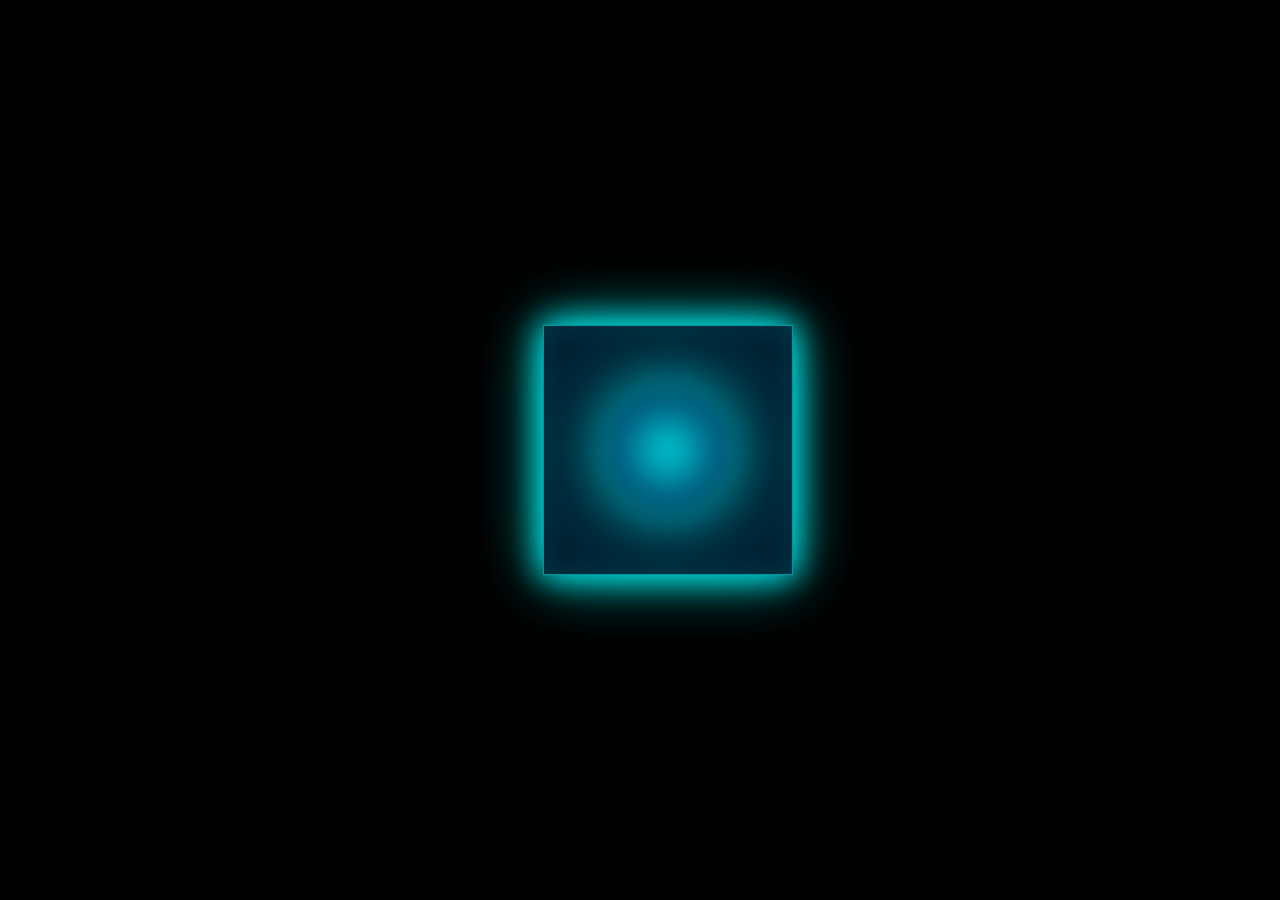
==== Marvel's-Looki-Tesseract-Cube.html @ ce99cbf3 "Initial commit - Added Tesseract Cube project" ====
<!DOCTYPE html>
<html lang="en">
<head>
  <meta charset="UTF-8">
  <meta name="viewport" content="width=device-width, initial-scale=1.0">
  <title>Marvel Tesseract</title>
  <link rel="stylesheet" href="/styelsheet.css">
</head>

<body>
    <div class="mainhad"><marquee behavior="" direction="">Marvel's</marquee></div>
  <div class="tesseract">
    <div class="face front"></div>
    <div class="face back"></div>
    <div class="face right"></div>
    <div class="face left"></div>
    <div class="face top"></div>
    <div class="face bottom"></div>
    <div class="core"></div> <!-- Glowing central core -->
  </div>
</body>
</html>
---- styelsheet.css ----
* {
    margin: 0;
    padding: 0;
    box-sizing: border-box;
  }

  body {
    background: black;
    display: flex;
    justify-content: center;
    align-items: center;
    height: 100vh;
    overflow: hidden;
  }

  .tesseract {
    width: 250px;
    height: 250px;
    position: relative;
    transform-style: preserve-3d;
    animation: rotate 10s infinite linear;
  }

  .tesseract .face {
    position: absolute;
    width: 250px;
    height: 250px;
    background: rgba(0, 170, 255, 0.1); /* Transparent blue */
    border: 1px solid rgba(0, 255, 255, 0.5); /* Light blue borders */
    box-shadow: 0 0 30px rgba(0, 255, 255, 0.6), 0 0 60px rgba(0, 255, 255, 0.4);
    backdrop-filter: blur(10px); /* Adds glass effect */
  }

  /* Position the cube's faces */
  .tesseract .front  { transform: translateZ(125px); }
  .tesseract .back   { transform: rotateY(180deg) translateZ(125px); }
  .tesseract .right  { transform: rotateY(90deg) translateZ(125px); }
  .tesseract .left   { transform: rotateY(-90deg) translateZ(125px); }
  .tesseract .top    { transform: rotateX(90deg) translateZ(125px); }
  .tesseract .bottom { transform: rotateX(-90deg) translateZ(125px); }

  /* Glowing core effect */
  .core {
    position: absolute;
    top: 50%;
    left: 50%;
    transform: translate(-50%, -50%);
    width: 120px;
    height: 120px;
    background: radial-gradient(circle, rgba(0, 255, 255, 0.8) 0%, rgba(0, 170, 255, 0.3) 70%, rgba(0, 0, 0, 0) 100%);
    border-radius: 50%;
    box-shadow: 0 0 50px rgba(0, 255, 255, 0.8), 0 0 100px rgba(0, 255, 255, 0.5);
    animation: glow-pulse 2s infinite alternate;
  }

  /* Rotating animation for the cube */
  @keyframes rotate {
    0% {
      transform: rotateX(0deg) rotateY(0deg);
    }
    50% {
      transform: rotateX(180deg) rotateY(180deg);
    }
    100% {
      transform: rotateX(360deg) rotateY(360deg);
    }
  }

  /* Pulsating glow animation for the core */
  @keyframes glow-pulse {
    0% {
      transform: translate(-50%, -50%) scale(1);
      opacity: 1;
    }
    100% {
      transform: translate(-50%, -50%) scale(1.2);
      opacity: 0.7;
    }
  }
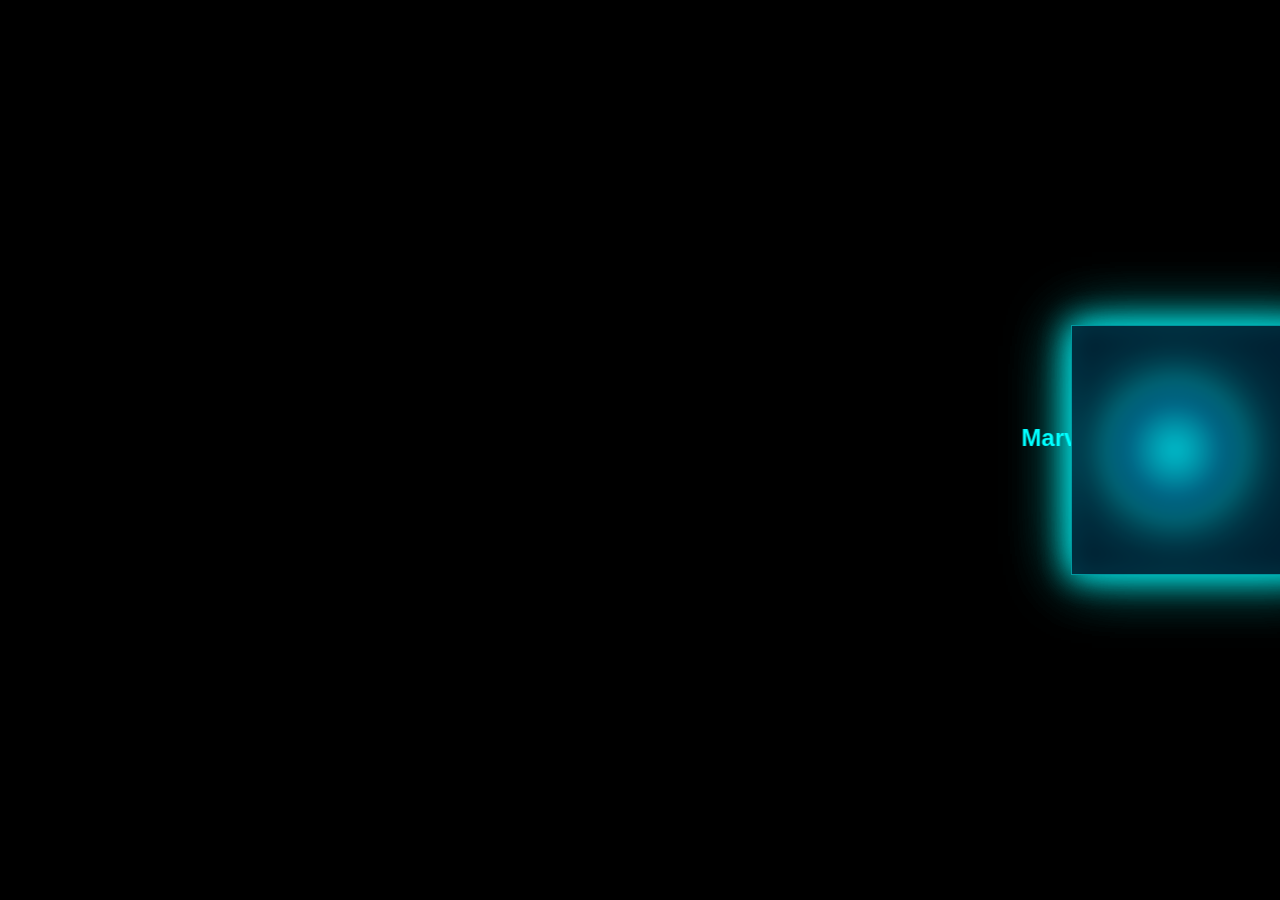
==== commit 9d811da8: "Updated index.html" ====
--- a/Marvel's-Looki-Tesseract-Cube.html
+++ b/Marvel's-Looki-Tesseract-Cube.html
@@ -8,7 +8,7 @@
 </head>
 
 <body>
-    <div class="mainhad"><marquee behavior="" direction="">Marvel's</marquee></div>
+    <div class="mainhad"><marquee behavior="" direction="">Marvel's Loki Teserec Cube </marquee></div>
   <div class="tesseract">
     <div class="face front"></div>
     <div class="face back"></div>
--- a/styelsheet.css
+++ b/styelsheet.css
@@ -12,6 +12,20 @@
     height: 100vh;
     overflow: hidden;
   }
+
+    /* Marquee text styling */
+    .mainhad {
+        width: 100%;
+        text-align: center;
+        margin-bottom: 20px; /* Space between marquee and cube */
+      }
+  
+      .mainhad marquee {
+        font-size: 24px;
+        color: cyan;
+        font-family: Arial, sans-serif;
+        font-weight: bold;
+      }
 
   .tesseract {
     width: 250px;
